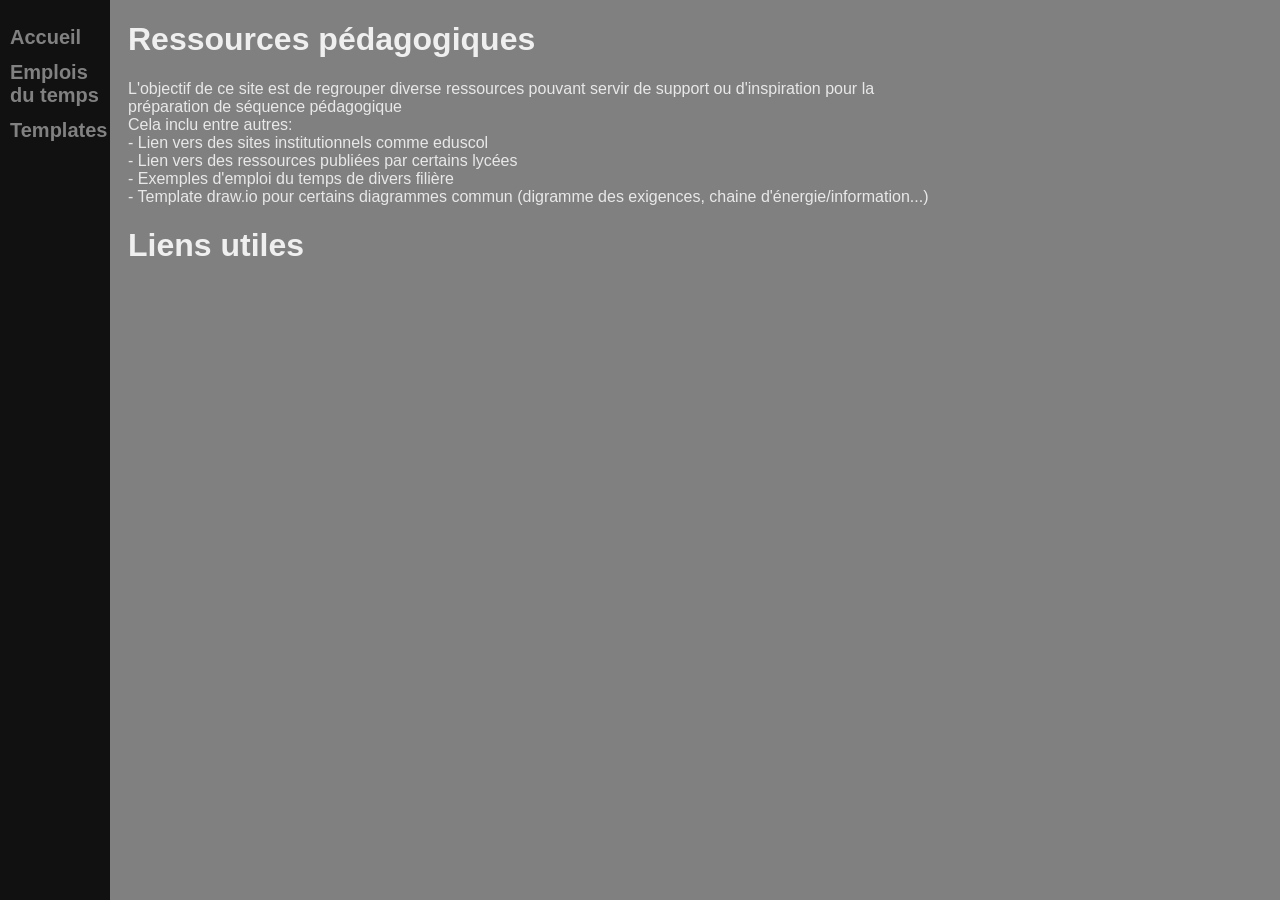
==== index.html @ 55849e96 "Mise à jour" ====
<!DOCTYPE html>
<html>
<head>

  <link rel="stylesheet" href="styles/main.css">

  <link rel="stylesheet" href="styles/sidenav.css">
  
  <title>Accueil Agreg Meca</title>

</head>
<body>

  <div class="sidenav">
  <a href="index.html">Accueil</a>
  <a href="EdT.html">Emplois du temps</a>
  <a href="Template.html">Templates</a>
  <!--<a href="#services">Services</a>
  <a href="#clients">Clients</a>
  <a href="#contact">Contact</a>-->
  </div>


  <h1 class="main">Ressources pédagogiques</h1>
  <p class ="main">L'objectif de ce site est de regrouper diverse ressources pouvant servir de support
     ou d'inspiration pour la préparation de séquence pédagogique <br>

Cela inclu entre autres: <br>
- Lien vers des sites institutionnels comme eduscol <br>
- Lien vers des ressources publiées par certains lycées <br>
- Exemples d'emploi du temps de divers filière <br>
- Template draw.io pour certains diagrammes commun (digramme des exigences, chaine d'énergie/information...)<br></p>
  <p class ="main"></p>
 <h1 class="main">Liens utiles</h1>
 

<!--<p class ="footer">Background image by Stanislav Verbitsky</p>-->

</body>
</html>
---- styles/main.css ----
:root {
  --width:25%;
  --height:calc((400/350)*var(--width));
  --marg:calc(min(400px,var(--width)))
}

body {
  font-family: "Lato",Helvetica, Arial, sans-serif;
  /*background-image: url('../images_2/sat.jpg');*/
  background-color: gray;
  background-repeat: no-repeat;
  background-attachment: fixed;
  background-size: cover;
}

h1 {
    color:rgb(239, 239, 239);
    /*font-family: Helvetica, Arial, sans-serif;*/
    font-weight: bold;
}

p {
    color:rgb(232, 232, 232);
    /*font-family: Helvetica, Arial, sans-serif;*/
    /*font-weight: bold;*/
}

form {
    color:rgb(232, 232, 232);
    /*font-family: Helvetica, Arial, sans-serif;*/
    /*font-weight: bold;*/
}

.main {
  margin-left: 110px; /* Same as the width of the sidenav */
  margin-right: var(--marg);
  /*font-size: 28px;*/ /* Increased text to enable scrolling */
  padding: 0px 10px;
}

.formulaire {
      position:absolute;
      margin-left: 110px; /* Same as the width of the sidenav */
      margin-right: var(--marg);
      /*text-align: center;*/
      padding: 0px 10px;
      bottom:10%;
      font-size:medium;
      color:rgb(232, 232, 232);
      display: none;
    }   

.footer {
      position:absolute;
      margin-left: 110px; /* Same as the width of the sidenav */
      margin-right: var(--marg);
      text-align: center;
      padding: 0px 10px;
      bottom:0;
      font-size:x-small;
    }


.switch {
      position: absolute;
      display: inline-block;
      width: 60px;
      height: 34px;
      top: 10px;
      right: 10px;
    }

    .switch input {
      opacity: 0;
      width: 0;
      height: 0;
    }

    .slider {
      position: absolute;
      cursor: pointer;
      top: 0;
      left: 0;
      right: 0;
      bottom: 0;
      background-color: #ccc;
      -webkit-transition: .4s;
      transition: .4s;
    }

    .slider:before {
      position: absolute;
      content: "";
      height: 26px;
      width: 26px;
      left: 4px;
      bottom: 4px;
      background-color: white;
      -webkit-transition: .4s;
      transition: .4s;
    }

    input:checked + .slider {
      background-color: #2196F3;
    }

    input:focus + .slider {
      box-shadow: 0 0 1px #2196F3;
    }

    input:checked + .slider:before {
      -webkit-transform: translateX(26px);
      -ms-transform: translateX(26px);
      transform: translateX(26px);
    }

    /* Rounded sliders */
    .slider.round {
      border-radius: 34px;
    }

    .slider.round:before {
      border-radius: 50%;
    }
---- styles/sidenav.css ----
.sidenav {
  height: 100%;
  width: 110px;
  position: fixed;
  z-index: 1;
  top: 0;
  left: 0;
  background-color: #111;
  overflow-x: hidden;
  padding-top: 20px;
}

.sidenav a {
  padding: 6px 8px 6px 10px;
  text-decoration: none;
  font-size: 20px;
  color: #818181;
  font-weight: bold;
  display: block;
}

.sidenav a:hover {
  color: #f1f1f1;
}
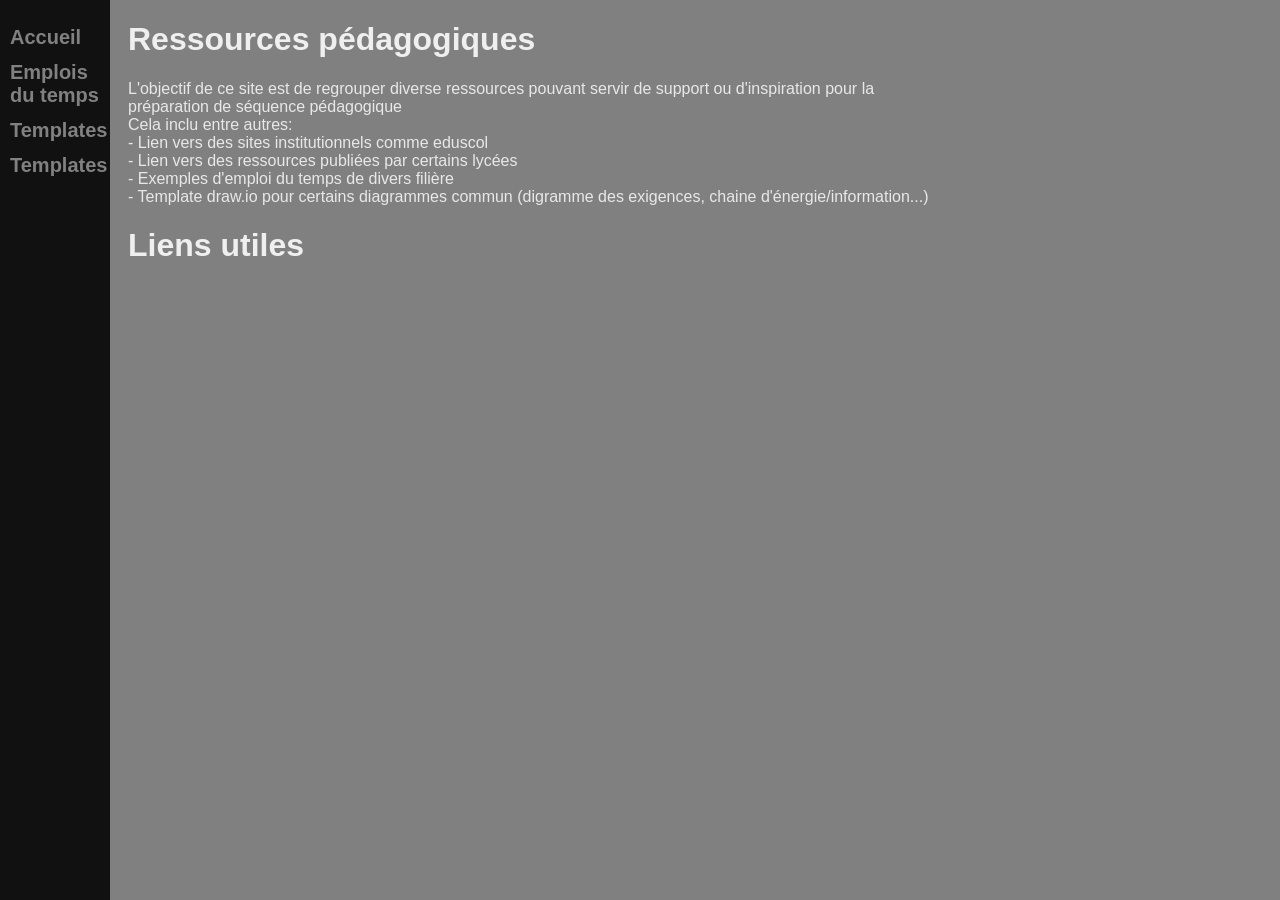
==== commit 53cb52ff: "Ajout des premières sources" ====
--- a/index.html
+++ b/index.html
@@ -15,6 +15,7 @@
   <a href="index.html">Accueil</a>
   <a href="EdT.html">Emplois du temps</a>
   <a href="Template.html">Templates</a>
+  <a href="Sources.html">Templates</a>
   <!--<a href="#services">Services</a>
   <a href="#clients">Clients</a>
   <a href="#contact">Contact</a>-->
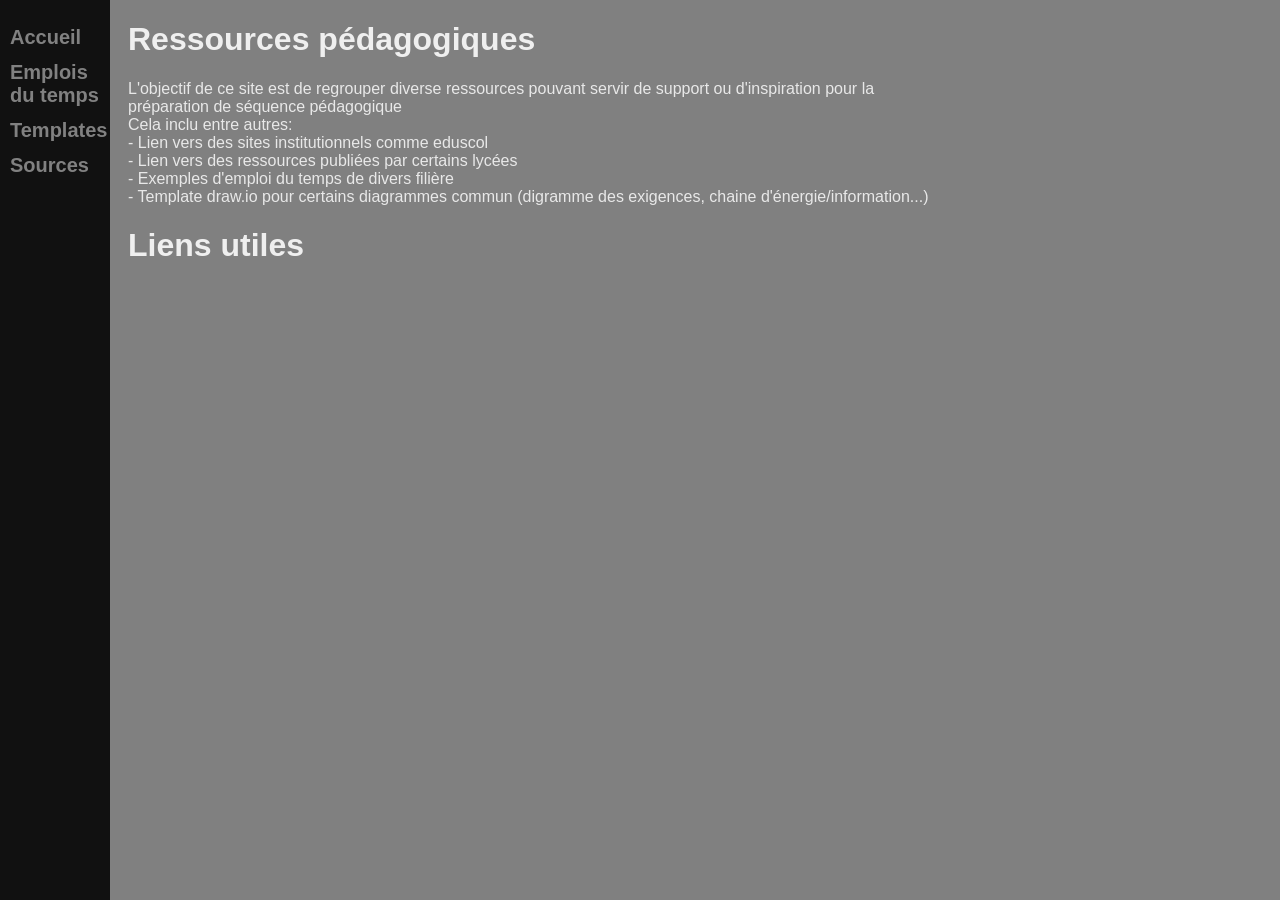
==== commit f257e25a: "Correction de bug" ====
--- a/index.html
+++ b/index.html
@@ -15,7 +15,7 @@
   <a href="index.html">Accueil</a>
   <a href="EdT.html">Emplois du temps</a>
   <a href="Template.html">Templates</a>
-  <a href="Sources.html">Templates</a>
+  <a href="Sources.html">Sources</a>
   <!--<a href="#services">Services</a>
   <a href="#clients">Clients</a>
   <a href="#contact">Contact</a>-->
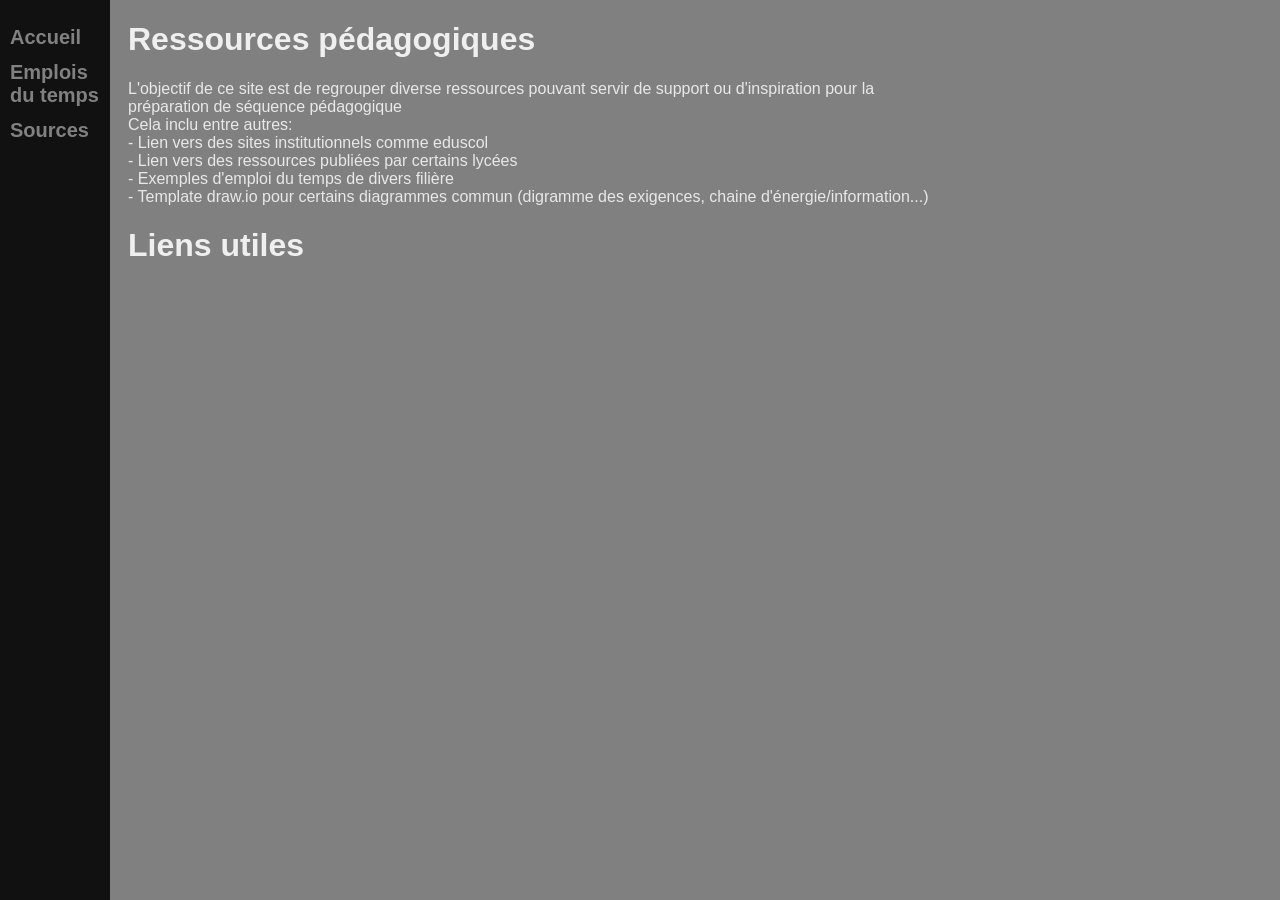
==== commit 6d43886c: "Ajout des sources" ====
--- a/index.html
+++ b/index.html
@@ -14,7 +14,7 @@
   <div class="sidenav">
   <a href="index.html">Accueil</a>
   <a href="EdT.html">Emplois du temps</a>
-  <a href="Template.html">Templates</a>
+  <!--<a href="Templates.html">Templates</a>-->
   <a href="Sources.html">Sources</a>
   <!--<a href="#services">Services</a>
   <a href="#clients">Clients</a>
--- a/styles/main.css
+++ b/styles/main.css
@@ -36,6 +36,15 @@
   margin-right: var(--marg);
   /*font-size: 28px;*/ /* Increased text to enable scrolling */
   padding: 0px 10px;
+}
+
+.main_image {
+  margin-left: 110px; /* Same as the width of the sidenav */
+  margin-right: var(--marg);
+  /*font-size: 28px;*/ /* Increased text to enable scrolling */
+  padding: 0px 10px;
+  max-width: 1000px; 
+  height: auto;
 }
 
 .formulaire {
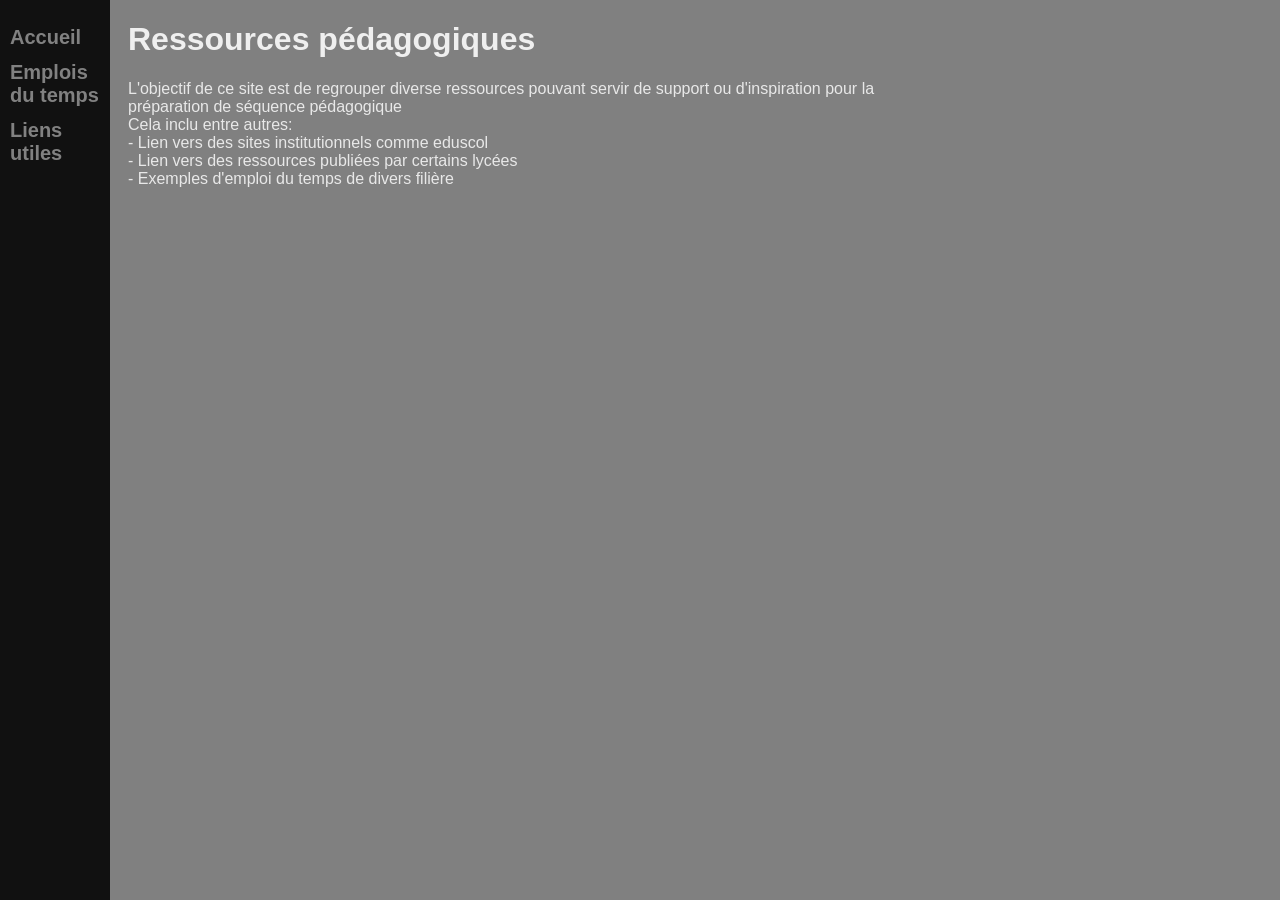
==== commit 3e6f002e: "Ajustements" ====
--- a/index.html
+++ b/index.html
@@ -15,7 +15,7 @@
   <a href="index.html">Accueil</a>
   <a href="EdT.html">Emplois du temps</a>
   <!--<a href="Templates.html">Templates</a>-->
-  <a href="Sources.html">Sources</a>
+  <a href="Sources.html">Liens utiles</a>
   <!--<a href="#services">Services</a>
   <a href="#clients">Clients</a>
   <a href="#contact">Contact</a>-->
@@ -30,9 +30,8 @@
 - Lien vers des sites institutionnels comme eduscol <br>
 - Lien vers des ressources publiées par certains lycées <br>
 - Exemples d'emploi du temps de divers filière <br>
-- Template draw.io pour certains diagrammes commun (digramme des exigences, chaine d'énergie/information...)<br></p>
+<!--- Template draw.io pour certains diagrammes commun (digramme des exigences, chaine d'énergie/information...)<br>--></p>
   <p class ="main"></p>
- <h1 class="main">Liens utiles</h1>
  
 
 <!--<p class ="footer">Background image by Stanislav Verbitsky</p>-->
--- a/styles/main.css
+++ b/styles/main.css
@@ -45,6 +45,17 @@
   padding: 0px 10px;
   max-width: 1000px; 
   height: auto;
+}
+
+.main_link {
+  margin-left: 110px; /* Same as the width of the sidenav */
+  margin-right: var(--marg);
+  /*font-size: 28px;*/ /* Increased text to enable scrolling */
+  padding: 0px 10px;
+  color:rgb(176, 198, 247);
+  font-style: italic;
+  font-weight: bold;
+  text-decoration: none;
 }
 
 .formulaire {
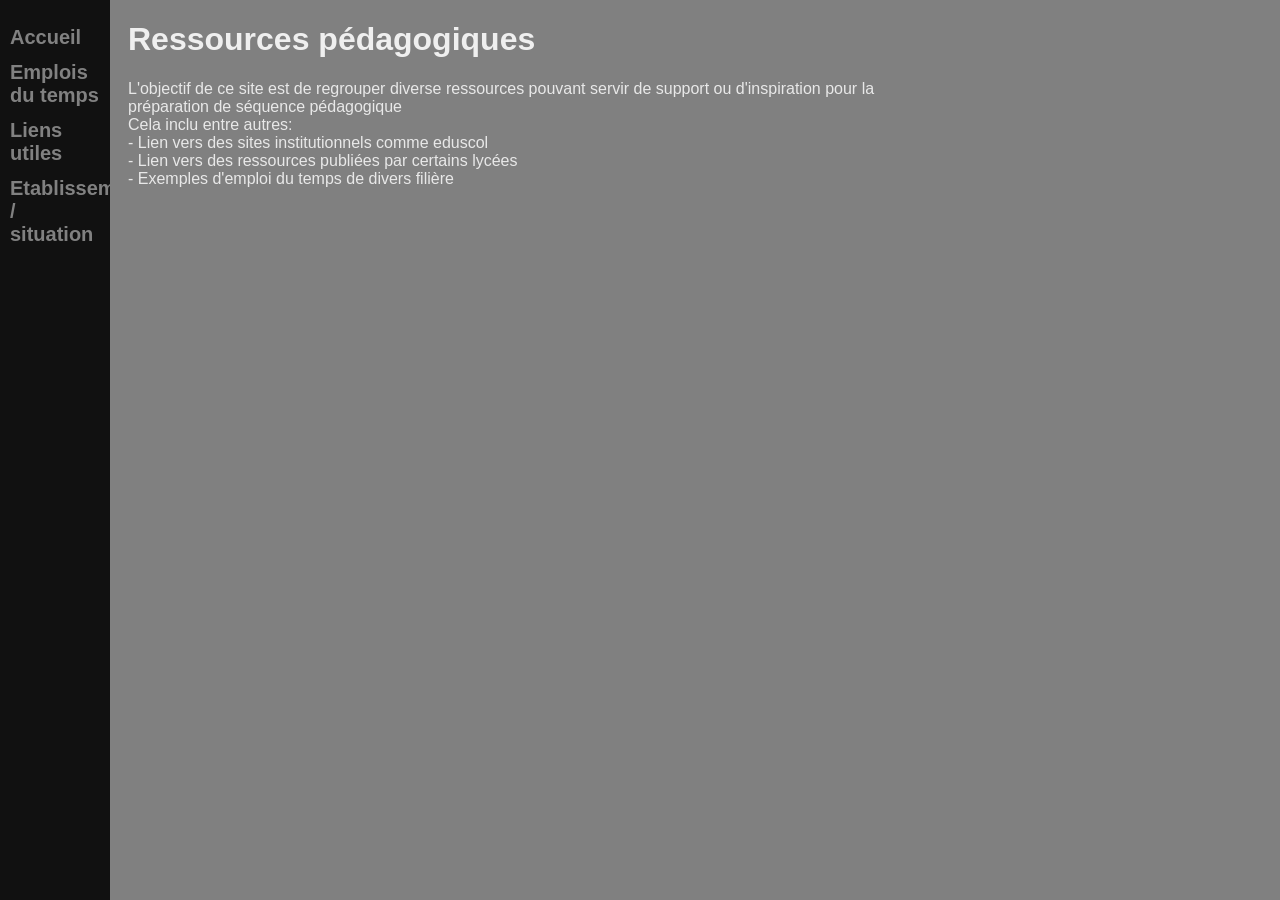
==== commit 134cf674: "Ajout d'une section structure" ====
--- a/index.html
+++ b/index.html
@@ -16,6 +16,7 @@
   <a href="EdT.html">Emplois du temps</a>
   <!--<a href="Templates.html">Templates</a>-->
   <a href="Sources.html">Liens utiles</a>
+  <a href="Structure.html">Etablissements / situation</a>
   <!--<a href="#services">Services</a>
   <a href="#clients">Clients</a>
   <a href="#contact">Contact</a>-->
--- a/styles/main.css
+++ b/styles/main.css
@@ -58,87 +58,92 @@
   text-decoration: none;
 }
 
+.main_link:hover {
+  text-decoration: underline;
+}
+
+
 .formulaire {
-      position:absolute;
-      margin-left: 110px; /* Same as the width of the sidenav */
-      margin-right: var(--marg);
-      /*text-align: center;*/
-      padding: 0px 10px;
-      bottom:10%;
-      font-size:medium;
-      color:rgb(232, 232, 232);
-      display: none;
-    }   
+  position:absolute;
+  margin-left: 110px; /* Same as the width of the sidenav */
+  margin-right: var(--marg);
+  /*text-align: center;*/
+  padding: 0px 10px;
+  bottom:10%;
+  font-size:medium;
+  color:rgb(232, 232, 232);
+  display: none;
+}   
 
 .footer {
-      position:absolute;
-      margin-left: 110px; /* Same as the width of the sidenav */
-      margin-right: var(--marg);
-      text-align: center;
-      padding: 0px 10px;
-      bottom:0;
-      font-size:x-small;
-    }
+  position:absolute;
+  margin-left: 110px; /* Same as the width of the sidenav */
+  margin-right: var(--marg);
+  text-align: center;
+  padding: 0px 10px;
+  bottom:0;
+  font-size:x-small;
+}
 
 
 .switch {
-      position: absolute;
-      display: inline-block;
-      width: 60px;
-      height: 34px;
-      top: 10px;
-      right: 10px;
-    }
+  position: absolute;
+  display: inline-block;
+  width: 60px;
+  height: 34px;
+  top: 10px;
+  right: 10px;
+}
 
-    .switch input {
-      opacity: 0;
-      width: 0;
-      height: 0;
-    }
+.switch input {
+  opacity: 0;
+  width: 0;
+  height: 0;
+}
 
-    .slider {
-      position: absolute;
-      cursor: pointer;
-      top: 0;
-      left: 0;
-      right: 0;
-      bottom: 0;
-      background-color: #ccc;
-      -webkit-transition: .4s;
-      transition: .4s;
-    }
+.slider {
+  position: absolute;
+  cursor: pointer;
+  top: 0;
+  left: 0;
+  right: 0;
+  bottom: 0;
+  background-color: #ccc;
+  -webkit-transition: .4s;
+  transition: .4s;
+}
 
-    .slider:before {
-      position: absolute;
-      content: "";
-      height: 26px;
-      width: 26px;
-      left: 4px;
-      bottom: 4px;
-      background-color: white;
-      -webkit-transition: .4s;
-      transition: .4s;
-    }
+.slider:before {
+  position: absolute;
+  content: "";
+  height: 26px;
+  width: 26px;
+  left: 4px;
+  bottom: 4px;
+  background-color: white;
+  -webkit-transition: .4s;
+  transition: .4s;
+}
 
-    input:checked + .slider {
-      background-color: #2196F3;
-    }
+input:checked + .slider {
+  background-color: #2196F3;
+}
 
-    input:focus + .slider {
-      box-shadow: 0 0 1px #2196F3;
-    }
+input:focus + .slider {
+  box-shadow: 0 0 1px #2196F3;
+}
 
-    input:checked + .slider:before {
-      -webkit-transform: translateX(26px);
-      -ms-transform: translateX(26px);
-      transform: translateX(26px);
-    }
+input:checked + .slider:before {
+  -webkit-transform: translateX(26px);
+  -ms-transform: translateX(26px);
+  transform: translateX(26px);
+}
 
-    /* Rounded sliders */
-    .slider.round {
-      border-radius: 34px;
-    }
+/* Rounded sliders */
+.slider.round {
+  border-radius: 34px;
+}
 
-    .slider.round:before {
-      border-radius: 50%;
-    }+.slider.round:before {
+  border-radius: 50%;
+}
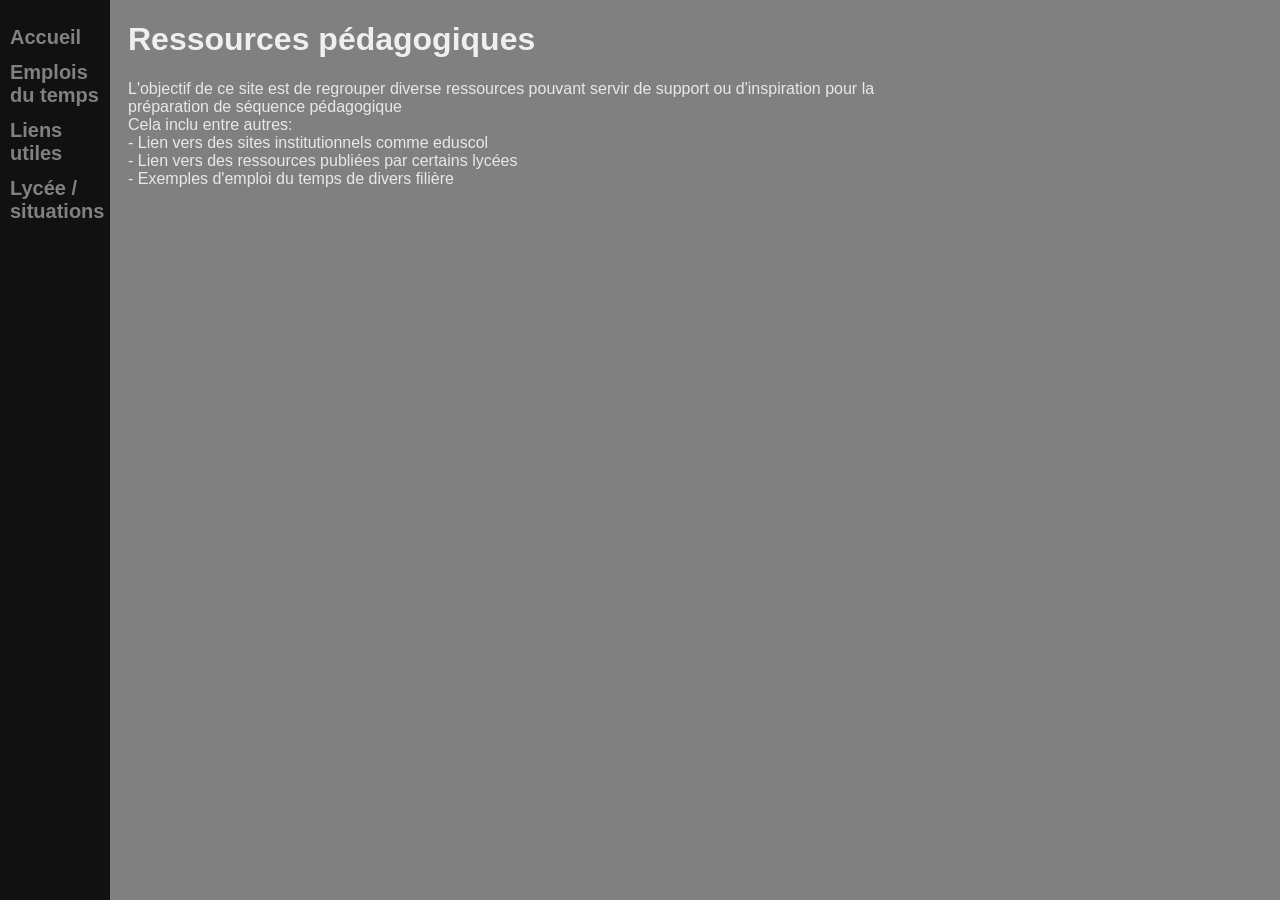
==== commit 841c4fca: "bugfix" ====
--- a/index.html
+++ b/index.html
@@ -16,7 +16,7 @@
   <a href="EdT.html">Emplois du temps</a>
   <!--<a href="Templates.html">Templates</a>-->
   <a href="Sources.html">Liens utiles</a>
-  <a href="Structure.html">Etablissements / situation</a>
+  <a href="Structure.html">Lycée / situations</a>
   <!--<a href="#services">Services</a>
   <a href="#clients">Clients</a>
   <a href="#contact">Contact</a>-->
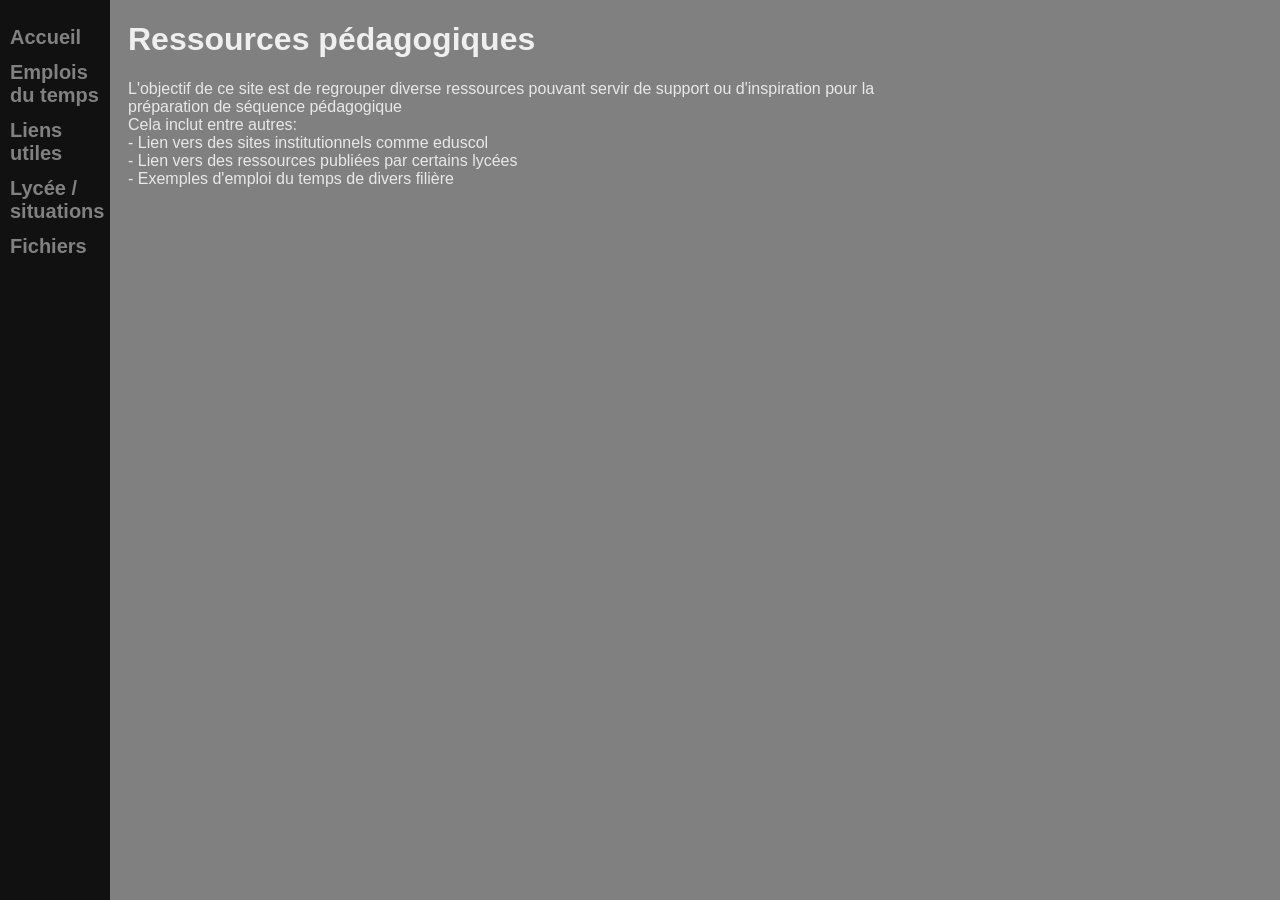
==== commit 0db00f08: "Rajout slides à modifier" ====
--- a/index.html
+++ b/index.html
@@ -12,14 +12,11 @@
 <body>
 
   <div class="sidenav">
-  <a href="index.html">Accueil</a>
-  <a href="EdT.html">Emplois du temps</a>
-  <!--<a href="Templates.html">Templates</a>-->
-  <a href="Sources.html">Liens utiles</a>
-  <a href="Structure.html">Lycée / situations</a>
-  <!--<a href="#services">Services</a>
-  <a href="#clients">Clients</a>
-  <a href="#contact">Contact</a>-->
+    <a href="index.html">Accueil</a>
+    <a href="EdT.html">Emplois du temps</a>
+    <a href="Sources.html">Liens utiles</a>
+    <a href="Structure.html">Lycée / situations</a>
+    <a href="Fichiers.html">Fichiers</a>
   </div>
 
 
@@ -27,7 +24,7 @@
   <p class ="main">L'objectif de ce site est de regrouper diverse ressources pouvant servir de support
      ou d'inspiration pour la préparation de séquence pédagogique <br>
 
-Cela inclu entre autres: <br>
+Cela inclut entre autres: <br>
 - Lien vers des sites institutionnels comme eduscol <br>
 - Lien vers des ressources publiées par certains lycées <br>
 - Exemples d'emploi du temps de divers filière <br>
--- a/styles/main.css
+++ b/styles/main.css
@@ -38,6 +38,39 @@
   padding: 0px 10px;
 }
 
+.main_color {
+  margin-left: 110px; /* Same as the width of the sidenav */
+  /*margin-right: var(--marg);*/
+  /*font-size: 28px;*/ /* Increased text to enable scrolling */
+  padding: 0px 10px;
+  color:rgb(232, 232, 232);
+}
+
+.main_liste {
+  margin-left: 125px; /* Same as the width of the sidenav +15px*/
+  /*margin-right: var(--marg);*/
+  /*font-size: 28px;*/ /* Increased text to enable scrolling */
+  padding: 0px 10px;
+  color:rgb(232, 232, 232);
+}
+
+.main_liste li {
+  font-family: inherit; /* Explicitly inherits from ul */
+  color: inherit;       /* Explicitly inherits text color */
+}
+
+.main_liste li a {
+  color:rgb(176, 198, 247);
+  font-style: italic;
+  font-weight: bold;
+  text-decoration: none;
+}
+
+.main_liste li a:hover {
+  text-decoration: underline; /* Optional: adds underline on hover */
+}
+
+
 .main_image {
   margin-left: 110px; /* Same as the width of the sidenav */
   margin-right: var(--marg);
@@ -49,13 +82,24 @@
 
 .main_link {
   margin-left: 110px; /* Same as the width of the sidenav */
-  margin-right: var(--marg);
+  /*margin-right: var(--marg);*/
   /*font-size: 28px;*/ /* Increased text to enable scrolling */
   padding: 0px 10px;
   color:rgb(176, 198, 247);
   font-style: italic;
   font-weight: bold;
   text-decoration: none;
+}
+
+link {
+  color:rgb(176, 198, 247);
+  font-style: italic;
+  font-weight: bold;
+  text-decoration: none;
+}
+
+.link:hover {
+  text-decoration: underline;
 }
 
 .main_link:hover {
